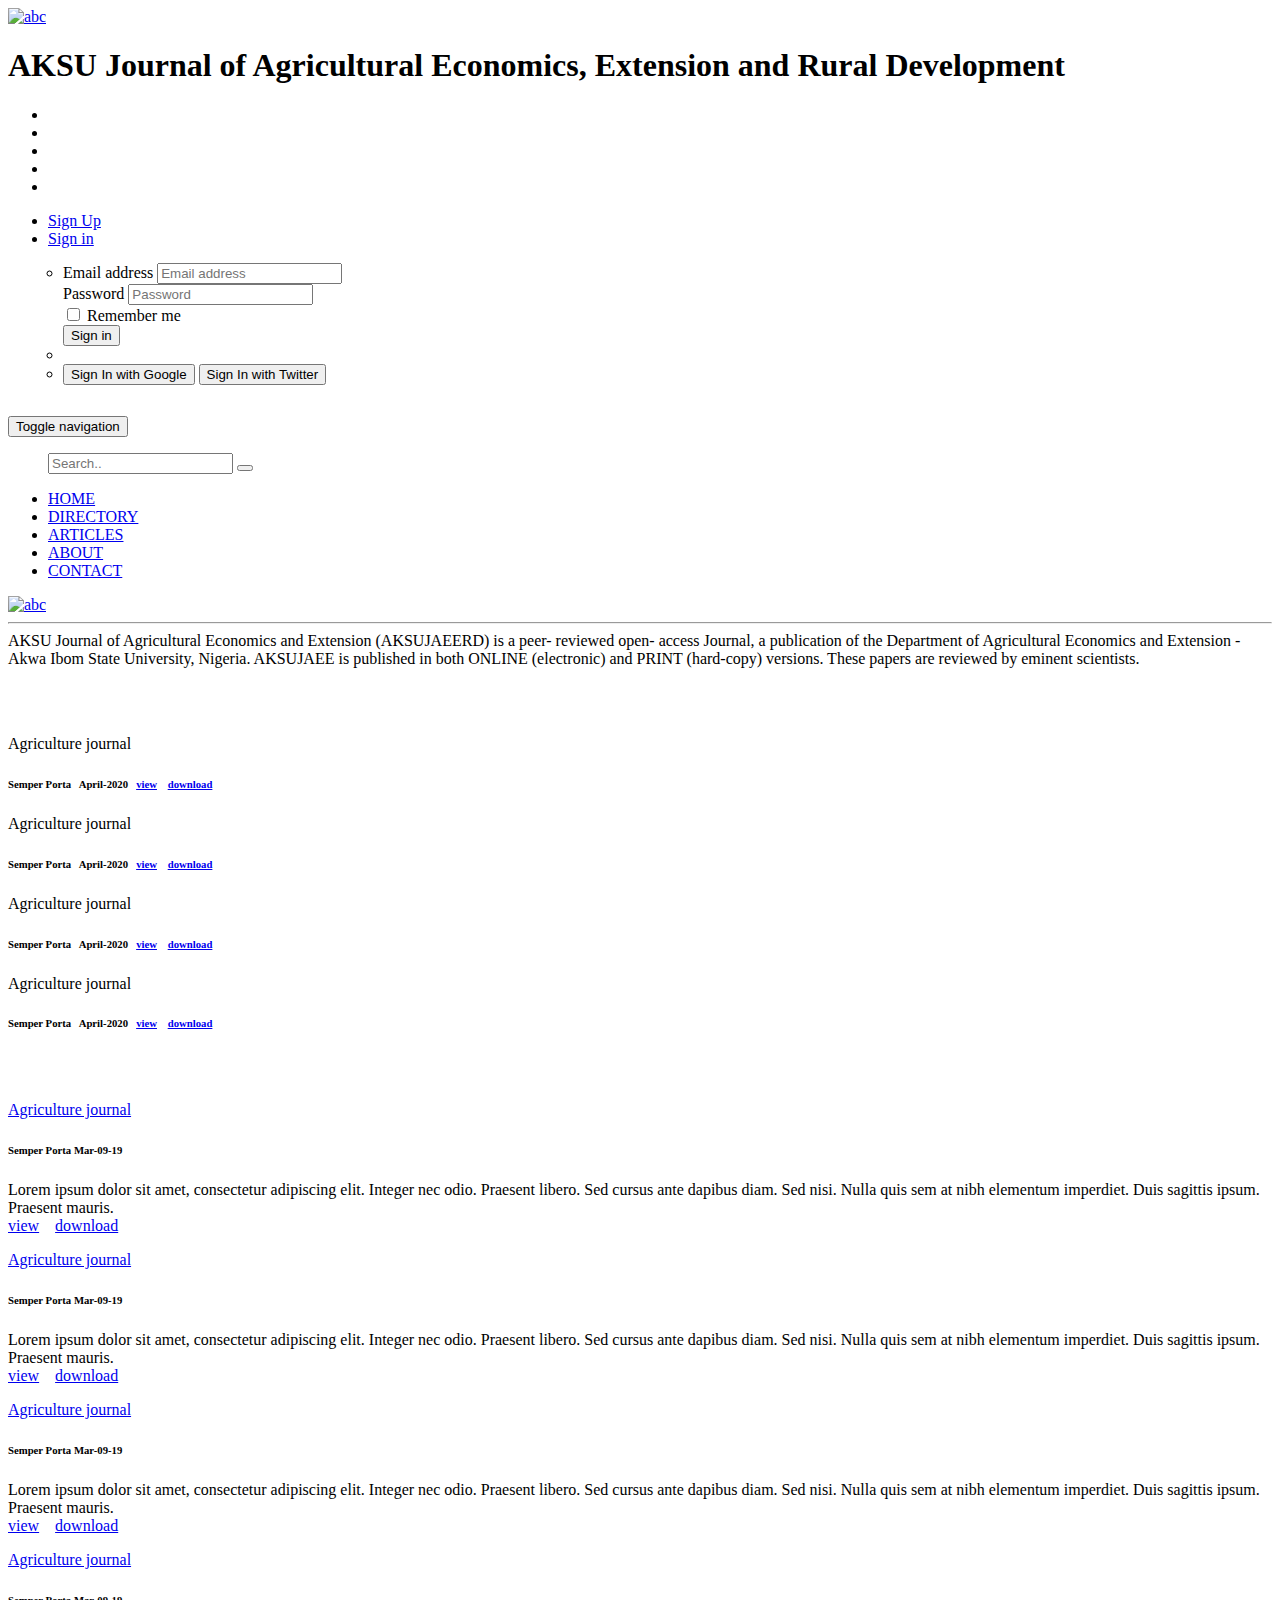
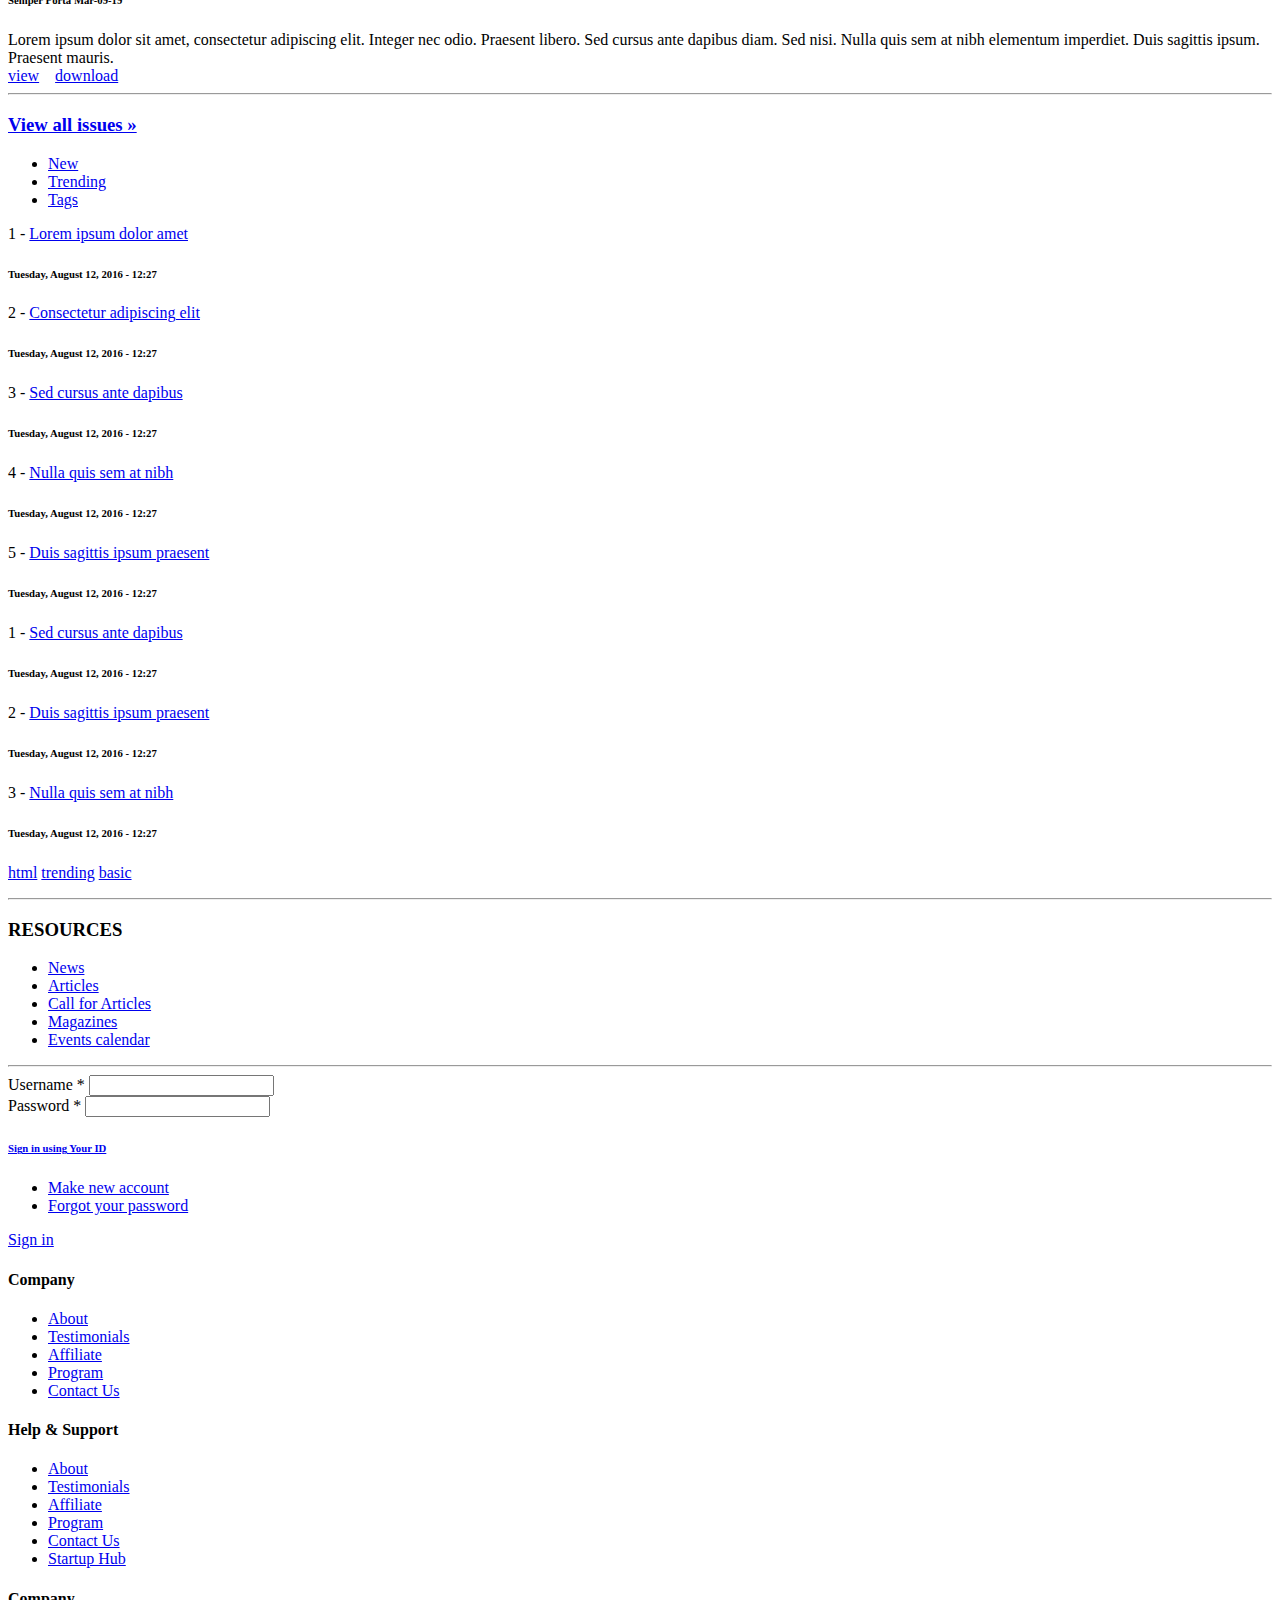
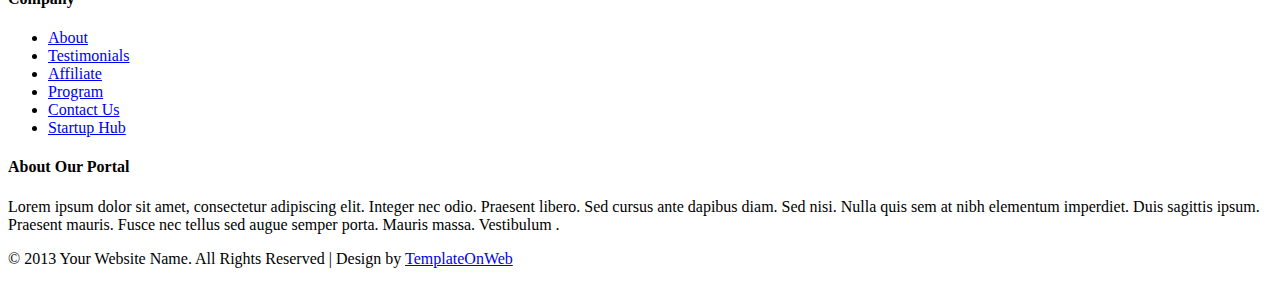
==== index.html @ 813fa4dc "Add files via upload" ====
<!DOCTYPE html>
<html lang="en">
  <head>
    <meta charset="utf-8">
    <meta http-equiv="X-UA-Compatible" content="IE=edge">
    <meta name="viewport" content="width=device-width, initial-scale=1">
    <title>Portal</title>
	<link href="css/bootstrap.min.css" rel="stylesheet">
	<link href="css/global.css" rel="stylesheet">
	<link href="css/index.css" rel="stylesheet">
	<link rel="stylesheet" type="text/css" href="css/font-awesome.min.css" />
	<link href="https://fonts.googleapis.com/css?family=Josefin+Sans&display=swap" rel="stylesheet">
	<script src="js/jquery-2.1.1.min.js"></script>
	<script src="js/bootstrap.min.js"></script>
  </head>
  
<body>
	
<section id="top">
	
 <div class="container">
  <div class="row">
   <div class="top clearfix">
    
	
	<div class="col-sm-12 col-xs-12">
	 <div class="top_3">
<a href="#"><img src="img/0.jpg" alt="abc" class="img1"></a> &nbsp;&nbsp;&nbsp;&nbsp;&nbsp;&nbsp;
	 	<div class= "head">
	 	<h1> AKSU Journal of Agricultural Economics, Extension and Rural Development  </h1>
	</div>
	<div class="col-sm-4 col-xs-4">
    	<div class="top_1">
		  <ul class="social-network social-circle">
			<li><a href="#" class="icoRss" title="Rss"><i class="fa fa-rss"></i></a></li>
			<li><a href="#" class="icoFacebook" title="Facebook"><i class="fa fa-facebook"></i></a></li>
			<li><a href="#" class="icoTwitter" title="Twitter"><i class="fa fa-twitter"></i></a></li>
			<li><a href="#" class="icoGoogle" title="Google +"><i class="fa fa-google-plus"></i></a></li>
			<li><a href="#" class="icoLinkedin" title="Linkedin"><i class="fa fa-linkedin"></i></a></li>
		 </ul>
	    </div>
	</div>
	  <ul class="nav navbar-nav navbar-right">
                  <li><a href="project/reg.php">Sign Up</a></li>
                  <li class="dropdown">
                     <a href="#" class="dropdown-toggle" data-toggle="dropdown">Sign in <b class="caret"></b></a>
                     <ul class="dropdown-menu" style="padding: 15px;min-width: 250px;">
                        <li>
                           <div class="row">
                              <div class="col-md-12 col-xs-12">
                                 <form class="form" method="post" action="#" accept-charset="UTF-8" id="login-nav">
                                    <div class="form-group">
                                       <label class="sr-only" for="exampleInputEmail2">Email address</label>
                                       <input type="email" class="form-control" id="exampleInputEmail2" placeholder="Email address" required="">
                                    </div>
                                    <div class="form-group">
                                       <label class="sr-only" for="exampleInputPassword2">Password</label>
                                       <input type="password" class="form-control" id="exampleInputPassword2" placeholder="Password" required="">
                                    </div>
                                    <div class="checkbox">
                                       <label>
                                       <input type="checkbox"> Remember me
                                       </label>
                                    </div>
                                    <div class="form-group">
                                       <button type="submit" class="btn btn-success btn-block button">Sign in</button>
                                    </div>
                                 </form>
                              </div>
                           </div>
                        </li>
                        <li class="divider"></li>
                        <li>
                           <input class="btn btn-primary btn-block button_1" type="button" id="sign-in-google" value="Sign In with Google">
                           <input class="btn btn-primary btn-block button_2" type="button" id="sign-in-twitter" value="Sign In with Twitter">
                        </li>
                     </ul>
                  </li>
               </ul>
	 </div>
	</div>
	
   </div>
  </div>
 </div>
</section>

<section id="header" class="clearfix cd-secondary-nav">
	<nav class="navbar navbar">
        <div class="container">
            <!-- Brand and toggle get grouped for better mobile display -->
            <div class="navbar-header page-scroll">
                <button type="button" class="navbar-toggle" data-toggle="collapse" data-target="#bs-example-navbar-collapse-1">
                    <span class="sr-only">Toggle navigation</span>
                    <span class="icon-bar"></span>
                    <span class="icon-bar"></span>
                    <span class="icon-bar"></span>
                </button>
             
            </div>

            <!-- Collect the nav links, forms, and other content for toggling -->
            <div class="collapse navbar-collapse" id="bs-example-navbar-collapse-1">
            	 <ul class="nav navbar-nav navbar-right">
            	<div class="col-md-12 col-xs-12">
	 				<div class="top_1">
	  					<form class="example" action="#">
        				<input type="text" placeholder="Search.." name="search">
        				<button type="submit"><i class="fa fa-search"></i></button>
     					</form>
	 				</div>
				</div>
			     </ul>
                <ul class="nav navbar-nav navbar-left">
				    <li><a class="menu_tag menu_active" href="index.html">HOME</a></li>
                    <li><a class="menu_tag" href="directory.html">DIRECTORY</a></li>
                    <li><a class="menu_tag" href="article.html">ARTICLES</a></li>
					<li><a class="menu_tag" href="news.html">ABOUT</a></li>
					<li><a class="menu_tag" href="contact.html">CONTACT</a></li>
                </ul>
				 
            </div>
            <!-- /.navbar-collapse -->
        </div>
        <!-- /.container-fluid -->
    </nav>
</section>

<section id="center" class="center_home">
 <div class="container">
  <div class="row">
 
   <div class="center_home_2 clearfix">

	<div class="col-sm-9 col-xs-9">
	 <div class="center_home_2_inner_1 clearfix">
	 	<a href="#"><img src="img/3.jpg" alt="abc" class="img"></a> <hr>
	   <div class="center_home_2_inner_1_inner clearfix">		
		<p1>AKSU Journal of Agricultural Economics and Extension (AKSUJAEERD) is a peer- reviewed open- access Journal, a publication of the Department of Agricultural Economics and Extension - Akwa Ibom State University, Nigeria. AKSUJAEE is published in both ONLINE (electronic) and PRINT (hard-copy) versions. These papers are reviewed by eminent scientists.</p1>
       <h2 class="head_bg" style="color: white">Latest publications</h2>
	   </div>
	   <div class="center_home_2_inner_1_inner_1 clearfix">
	    <div class="col-sm-9 col-xs-9">
		 <div class="center_home_2_inner_1_inner_1_right clearfix">
           <p>Agriculture journal</p>
		   <h6>
		   <i class=""></i> Semper Porta&nbsp;&nbsp;
		   <i class=""></i> April-2020&nbsp;&nbsp;
		   <a href="#">view</a>&nbsp;&nbsp;&nbsp;
		   <a href="#">download  <i class="fa fa-arrow-down"></i></a>
		  </h6>
		 </div>
		</div>
	   </div>
	   <div class="center_home_2_inner_1_inner_1 clearfix">
	   	<div class="col-sm-9 col-xs-9">
		 <div class="center_home_2_inner_1_inner_1_right clearfix">
           <p>Agriculture journal</p>
		   <h6>
		   <i class=""></i> Semper Porta&nbsp;&nbsp;
		   <i class="fa fa-calendar"></i> April-2020&nbsp;&nbsp;
		   <a href="#">view</a>&nbsp;&nbsp;&nbsp;
		   <a href="#">download  <i class="fa fa-arrow-down"></i></a>
		   </h6>
		 </div>
		</div>
	   </div>
	   <div class="center_home_2_inner_1_inner_1 clearfix">
	    <div class="col-sm-9 col-xs-9">
		 <div class="center_home_2_inner_1_inner_1_right clearfix">
           <p>Agriculture journal</p>
		   <h6>
		   <i class=""></i> Semper Porta&nbsp;&nbsp;
		   <i class="fa fa-calendar"></i> April-2020&nbsp;&nbsp;
		   <a href="#">view</a>&nbsp;&nbsp;&nbsp;
		   <a href="#">download  <i class="fa fa-arrow-down"></i></a>
		   </h6>
		 </div>
		</div>
	   </div>
	   <div class="center_home_2_inner_1_inner_1 border_none clearfix">
	    <div class="col-sm-9 col-xs-9">
		 <div class="center_home_2_inner_1_inner_1_right clearfix">
          <p>Agriculture journal</p>
		   <h6>
		   <i class=""></i> Semper Porta&nbsp;&nbsp;
		   <i class="fa fa-calendar"></i> April-2020&nbsp;&nbsp;
		   <a href="#">view</a>&nbsp;&nbsp;&nbsp;
		   <a href="#">download  <i class="fa fa-arrow-down"></i></a>
		   </h6>
		 </div>
		</div>
	   </div>
	   <div class="center_home_2_inner_1_inner clearfix">
	    <h2 class="head_bg" style="color: white">Issues</h2>
	   </div>
	   <div class="center_home_2_inner_1_inner_1 clearfix">
	    <div class="col-sm-9 col-xs-9">
		 <div class="center_home_2_inner_1_inner_1_right clearfix">
           <p><a href="#">Agriculture journal</a> </p>
		   <h6>
		   <i class=""></i> Semper Porta
		   <i class="fa fa-calendar"></i> Mar-09-19
		   </h6>
		   <p1>Lorem ipsum dolor sit amet, consectetur adipiscing elit. Integer nec odio. Praesent libero. Sed cursus ante dapibus diam. Sed nisi. Nulla quis sem at nibh elementum imperdiet. Duis sagittis ipsum. Praesent mauris.</p1><br>
		   <a href="#">view</a>&nbsp;&nbsp;&nbsp;
		   <a href="#">download  <i class="fa fa-arrow-down"></i></a>
		 </div>
		</div>
	   </div>
	   <div class="center_home_2_inner_1_inner_1 clearfix">
	    <div class="col-sm-9 col-xs-9">
		 <div class="center_home_2_inner_1_inner_1_right clearfix">
           <p><a href="#">Agriculture journal</a> </p>
		   <h6>
		   <i class=""></i> Semper Porta
		   <i class="fa fa-calendar"></i> Mar-09-19
		   </h6>
		   <p1>Lorem ipsum dolor sit amet, consectetur adipiscing elit. Integer nec odio. Praesent libero. Sed cursus ante dapibus diam. Sed nisi. Nulla quis sem at nibh elementum imperdiet. Duis sagittis ipsum. Praesent mauris.</p1><br>
		   <a href="#">view</a>&nbsp;&nbsp;&nbsp;
		   <a href="#">download  <i class="fa fa-arrow-down"></i></a>
		 </div>
		</div>
	   </div>
	   <div class="center_home_2_inner_1_inner_1 clearfix">
	   	<div class="col-sm-9 col-xs-9">
		 <div class="center_home_2_inner_1_inner_1_right clearfix">
           <p><a href="#">Agriculture journal</a> </p>
		   <h6>
		   <i class=""></i> Semper Porta
		   <i class="fa fa-calendar"></i> Mar-09-19
		   </h6>
		   <p1>Lorem ipsum dolor sit amet, consectetur adipiscing elit. Integer nec odio. Praesent libero. Sed cursus ante dapibus diam. Sed nisi. Nulla quis sem at nibh elementum imperdiet. Duis sagittis ipsum. Praesent mauris.</p1><br>
		   <a href="#">view</a>&nbsp;&nbsp;&nbsp;
		   <a href="#">download  <i class="fa fa-arrow-down"></i></a>
		 </div>
		</div>
	   </div>
	   <div class="center_home_2_inner_1_inner_1 border_none clearfix">
	   	<div class="col-sm-9 col-xs-9">
		 <div class="center_home_2_inner_1_inner_1_right clearfix">
           <p><a href="#">Agriculture journal</a> </p>
		   <h6>
		   <i class=""></i> Semper Porta
		   <i class="fa fa-calendar"></i> Mar-09-19
		   </h6>
		   <p1>Lorem ipsum dolor sit amet, consectetur adipiscing elit. Integer nec odio. Praesent libero. Sed cursus ante dapibus diam. Sed nisi. Nulla quis sem at nibh elementum imperdiet. Duis sagittis ipsum. Praesent mauris.</p1> <br>
		   <a href="#">view</a>&nbsp;&nbsp;&nbsp;
		   <a href="#">download  <i class="fa fa-arrow-down"></i></a>
		  </div>
		</div>
		</div><hr>
	    <h3><a href="#">View all issues »</a></h3>
	 </div>
	</div>
	    <div class="col-sm-3 col-xs-3">
	 
	 <div class="center_home_2_inner_2 clearfix">
	  <div class="center_home_2_inner_2_inner clearfix">
	    
	  </div>
	  <div class="center_home_2_inner_2_inner_1 clearfix">
		   <ul class="nav nav-tabs">
			  <li class="active"><a data-toggle="tab" href="#home">New</a></li>
			  <li class=""><a data-toggle="tab" href="#menu1">Trending</a></li>
			  <li class=""><a data-toggle="tab" href="#menu2">Tags</a></li>
          </ul>

			<div class="tab-content clearfix">
			  <div id="home" class="tab-pane fade clearfix active in">
				 <div class="click clearfix">
				   <div class="home_inner clearfix">
					 <p>1 - <a href="#"> Lorem ipsum dolor  amet</a></p>
					 <h6>Tuesday, August 12, 2016 - 12:27</h6>
				   </div>
				   <div class="home_inner clearfix">
					 <p>2 - <a href="#">Consectetur adipiscing elit</a></p>
					 <h6>Tuesday, August 12, 2016 - 12:27</h6>
				   </div>
				   <div class="home_inner clearfix">
					 <p>3 - <a href="#">Sed cursus ante dapibus</a></p>
					<h6>Tuesday, August 12, 2016 - 12:27</h6>
				   </div>
				   <div class="home_inner clearfix">
					 <p>4 - <a href="#">Nulla quis sem at nibh</a></p>
					<h6>Tuesday, August 12, 2016 - 12:27</h6>
				   </div>
				   <div class="home_inner clearfix">
					 <p>5 - <a href="#">Duis sagittis ipsum praesent</a></p>
					<h6>Tuesday, August 12, 2016 - 12:27</h6>
				   </div>
			   </div>
			  </div>
			  <div id="menu1" class="tab-pane fade clearfix">
				 <div class="click clearfix">
				   <div class="home_inner clearfix">
					 <p>1 - <a href="#"> Sed cursus ante dapibus</a></p>
					 <h6>Tuesday, August 12, 2016 - 12:27</h6>
				   </div>
				   <div class="home_inner clearfix">
					 <p>2 - <a href="#">Duis sagittis ipsum praesent </a></p>
					 <h6>Tuesday, August 12, 2016 - 12:27</h6>
				   </div>
				   <div class="home_inner clearfix">
					 <p>3 - <a href="#">Nulla quis sem at nibh</a></p>
					 <h6>Tuesday, August 12, 2016 - 12:27</h6>
				   </div>
				   
				   
			   </div>
			  </div>
			  <div id="menu2" class="tab-pane fade clearfix">
				 <div class="click clearfix">
				   <div class="menu_2_inner clearfix">
					 <p>
					   <a href="#">html</a>
					   <a href="#">trending</a>
					   <a href="#">basic</a>
					 </p>
				   </div>
			   </div>
			  </div>
			</div>
			<hr/>
			   <div class="center_home_2_inner_heading clearfix">
	     <h3 class="heading_tag">RESOURCES</h3>
		   <ul>
			<li><a href="#">News</a></li>
			<li><a href="#">Articles</a></li>
			<li><a href="#">Call for Articles</a></li>
			<li><a href="#">Magazines</a></li>
			<li><a href="#">Events calendar</a></li>
		   </ul>
	   </div>
	   <hr/>
	    <div class="center_home_2_inner_login clearfix">
			  <div class="form-group">
				<label for="inputEmail">Username <span class="icon_tag">*</span></label>
				<input type="email" class="form-control" id="inputEmail">
		     </div>
			  <div class="form-group">
				<label for="inputEmail">Password <span class="icon_tag">*</span></label>
				<input type="email" class="form-control" id="inputEmail_1">
		     </div>
			  <h6><a href="#"><i class="fa fa-user"></i> Sign in using Your ID</a></h6>
			  <ul>
			   <li><a href="#">Make new account</a></li>
			   <li><a href="#">Forgot your password</a></li>
			  </ul>
			  <p><a class="button text-center" href="#">Sign in</a></p>
		   </div>

		</div>
	 </div>
	</div>
   </div>
  </div>
 </div>
</section>

<section id="footer">
 <div class="container">
  <div class="row">
    <div class="col-sm-2 col-xs-2">
	 <div class="footer_1 clearfix">
	  <h4>Company</h4>
	  <ul> 
	   <li><a href="#">About</a></li>
	   <li><a href="#">Testimonials</a></li>
	   <li><a href="#">Affiliate</a></li>
	   <li><a href="#">Program</a></li>
	   <li><a href="#">Contact Us</a></li>
	   
	  </ul>
	 </div>
	</div>
	<div class="col-sm-2 col-xs-2">
	 <div class="footer_1 clearfix">
	  <h4>Help & Support</h4>
	  <ul> 
	   <li><a href="#">About</a></li>
	   <li><a href="#">Testimonials</a></li>
	   <li><a href="#">Affiliate</a></li>
	   <li><a href="#">Program</a></li>
	   <li><a href="#">Contact Us</a></li>
	   <li><a href="#">Startup Hub</a></li>
	  </ul>
	 </div>
	</div>
	<div class="col-sm-2 col-xs-2">
	 <div class="footer_1 clearfix">
	  <h4>Company</h4>
	  <ul> 
	   <li><a href="#">About</a></li>
	   <li><a href="#">Testimonials</a></li>
	   <li><a href="#">Affiliate</a></li>
	   <li><a href="#">Program</a></li>
	   <li><a href="#">Contact Us</a></li>
	   <li><a href="#">Startup Hub</a></li>
	  </ul>
	 </div>
	</div>
	<div class="col-sm-6 col-xs-6">
	 <div class="footer_1 clearfix">
	  <h4>About Our Portal</h4>
	  <p>Lorem ipsum dolor sit amet, consectetur adipiscing elit. Integer nec odio. Praesent libero. Sed cursus ante dapibus diam. Sed nisi. Nulla quis sem at nibh elementum imperdiet. Duis sagittis ipsum. Praesent mauris. Fusce nec tellus sed augue semper porta. Mauris massa. Vestibulum .</p>
	 </div>
	</div>
  </div>
 </div> 
</section>

<section id="footer_bottom">
 <div class="container">
  <div class="row">
   <div class="col-sm-12">
    <div class="footer_bottom_1 text-center clearfix">
	  <p>© 2013 Your Website Name. All Rights Reserved | Design by <a href="http://www.templateonweb.com">TemplateOnWeb</a></p>
	</div>
   </div>
  </div>
 </div>
</section>

<script>
$(document).ready(function(){

/*****Fixed Menu******/
var secondaryNav = $('.cd-secondary-nav'),
   secondaryNavTopPosition = secondaryNav.offset().top;
	$(window).on('scroll', function(){
		if($(window).scrollTop() > secondaryNavTopPosition ) {
			secondaryNav.addClass('is-fixed');	
		} else {
			secondaryNav.removeClass('is-fixed');
		}
	});	
	
});
</script>
</body>
 

</html>
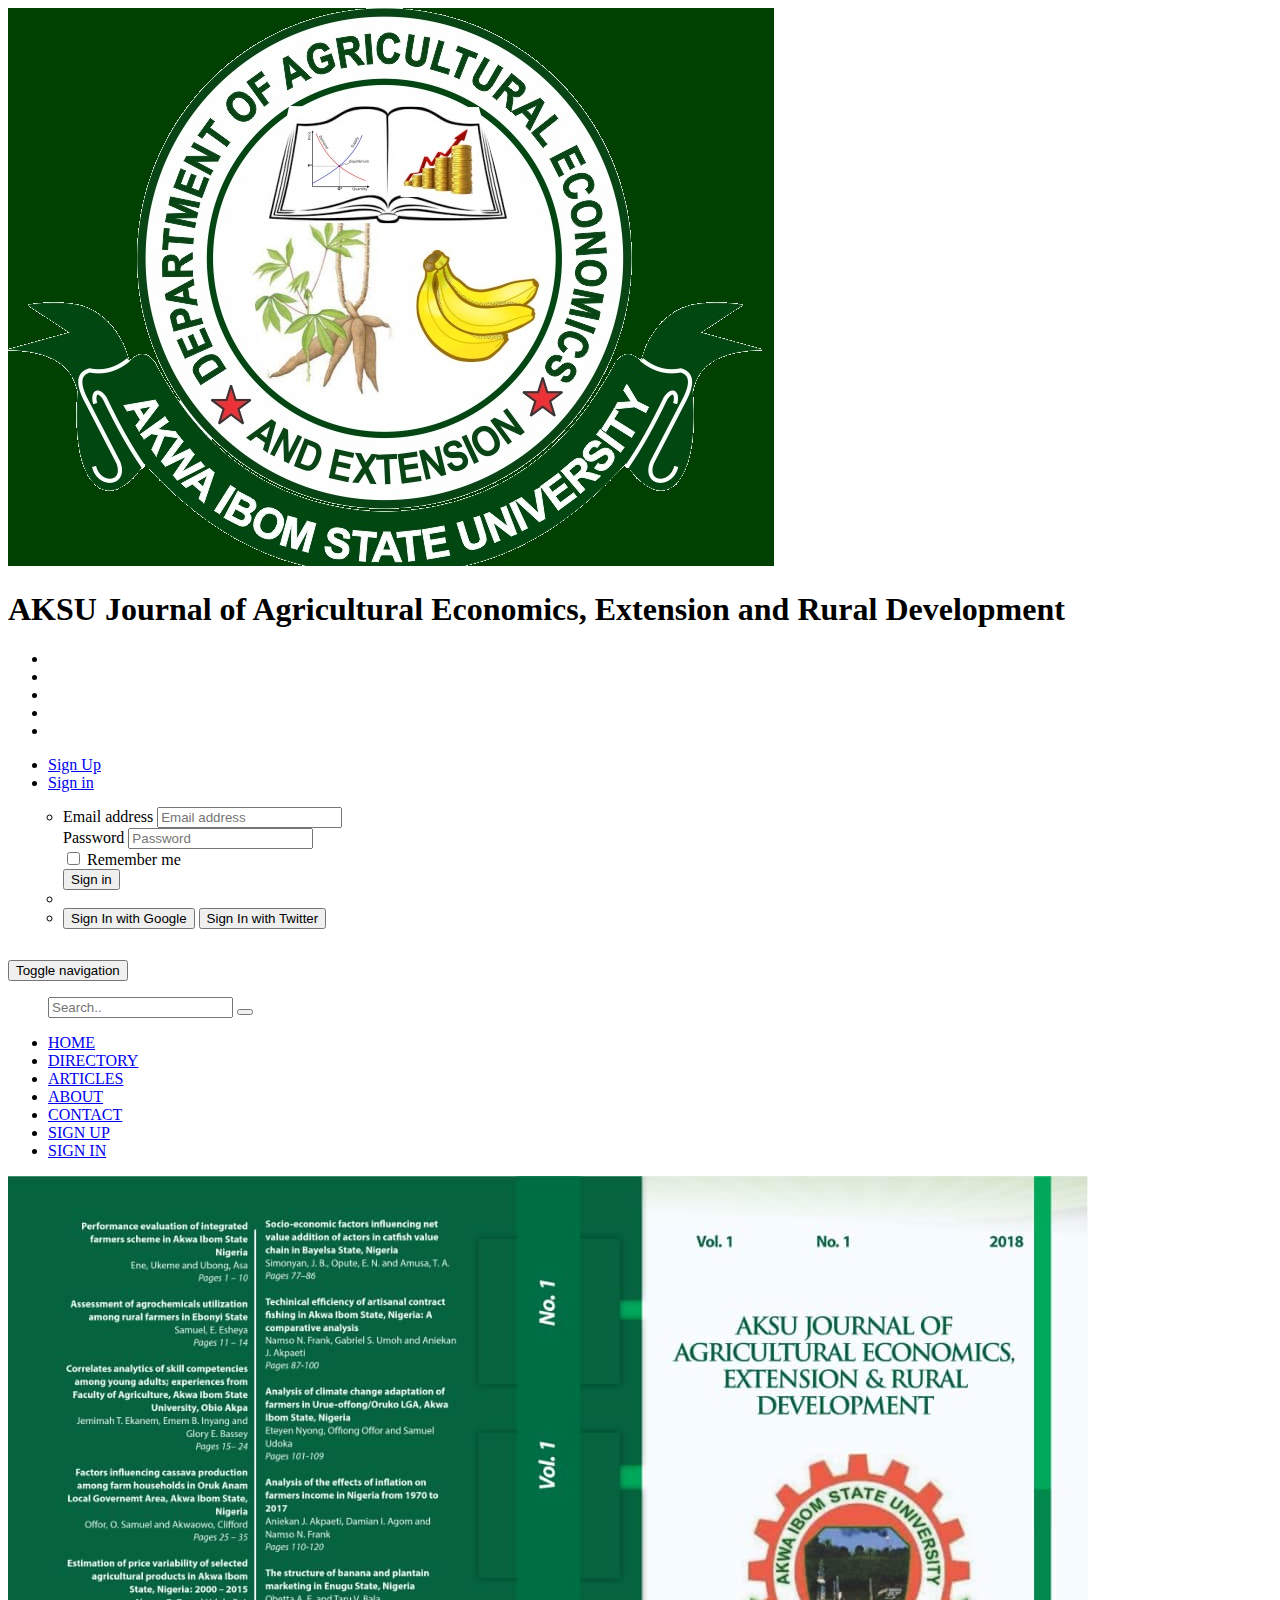
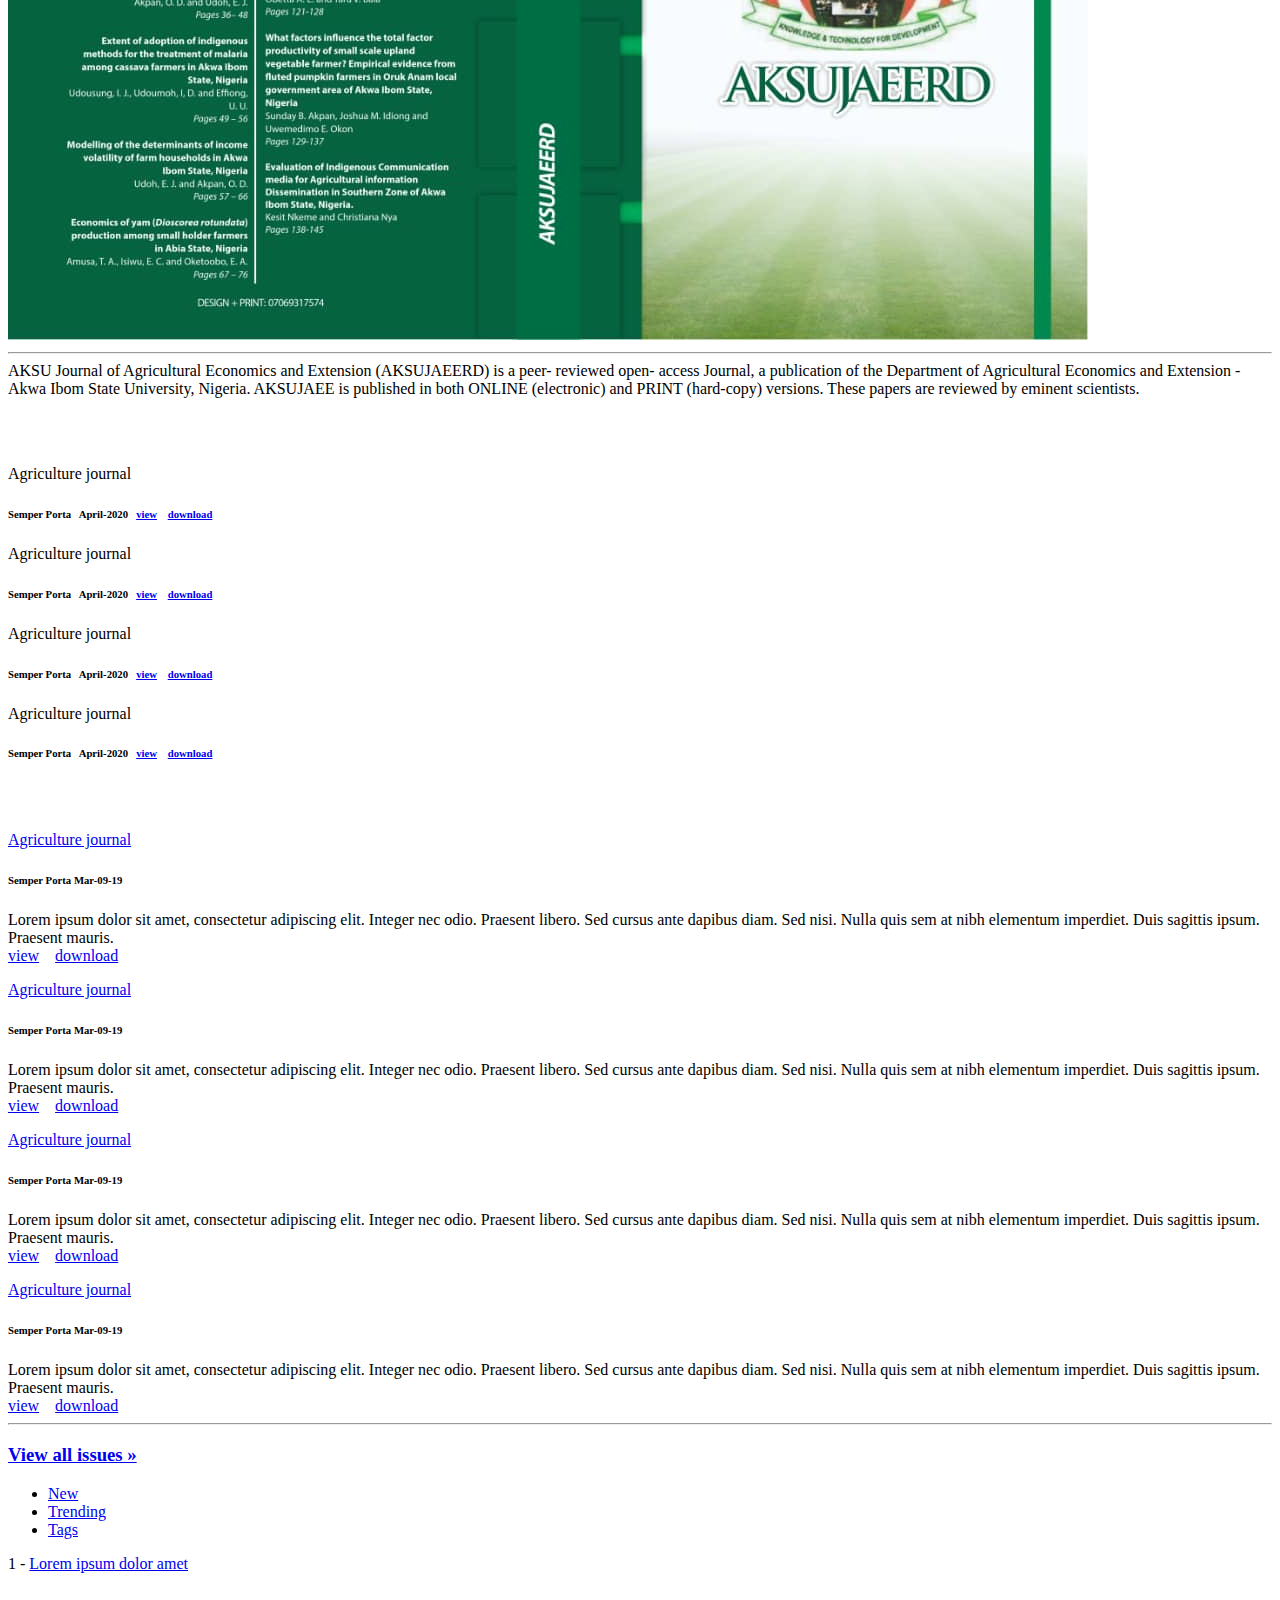
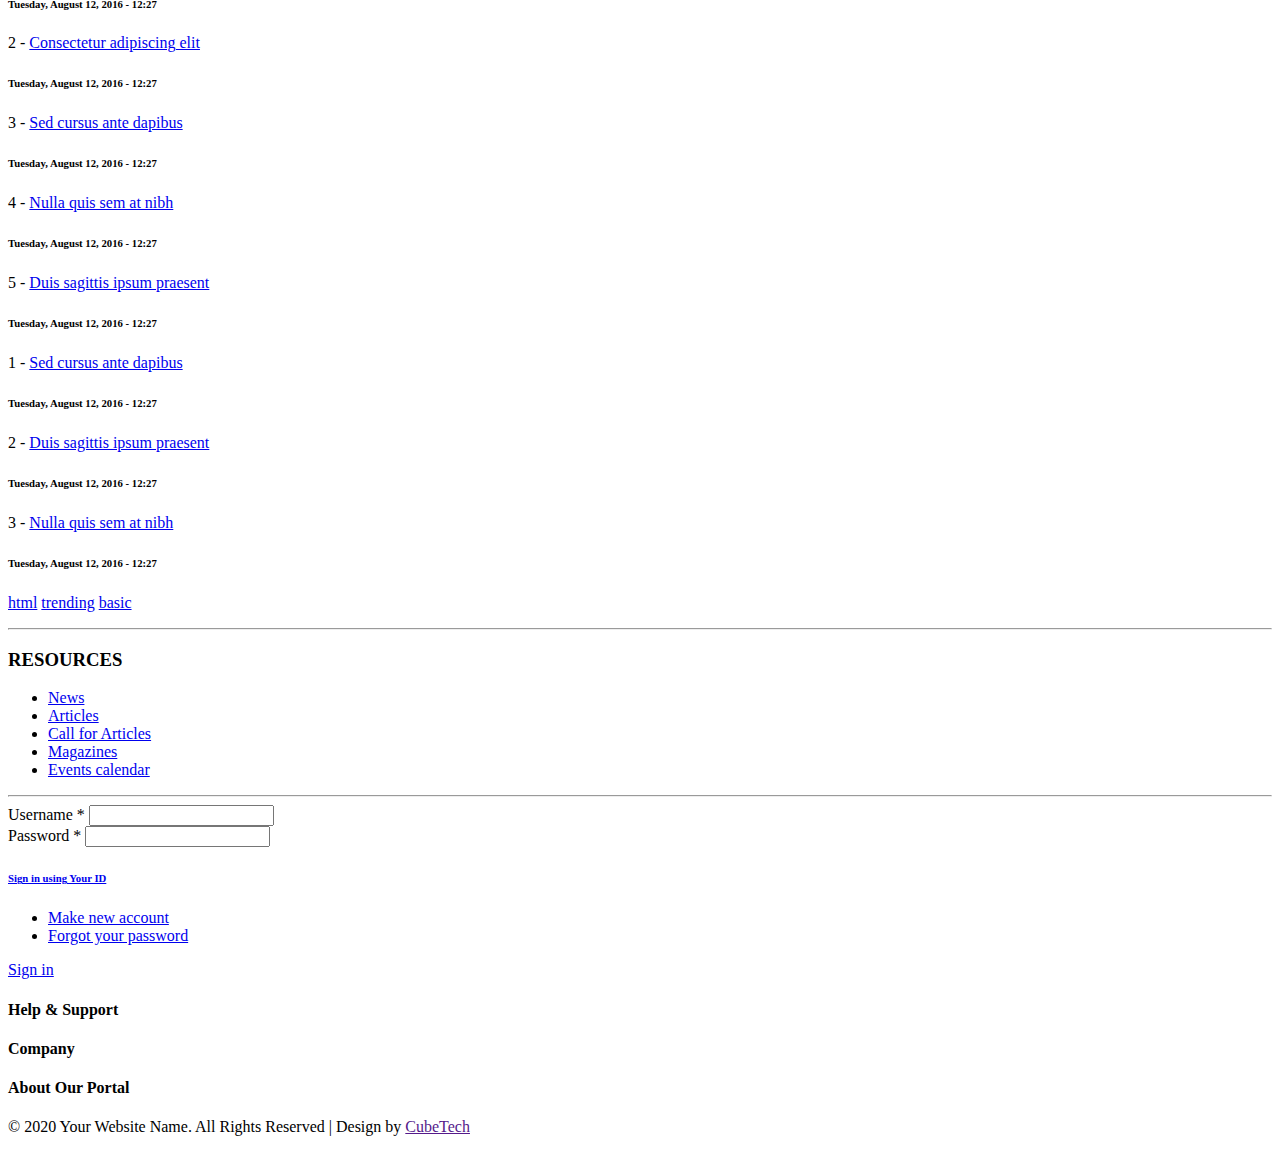
==== commit 10f763d5: "Update index.html" ====
--- a/index.html
+++ b/index.html
@@ -117,6 +117,10 @@
                     <li><a class="menu_tag" href="article.html">ARTICLES</a></li>
 					<li><a class="menu_tag" href="news.html">ABOUT</a></li>
 					<li><a class="menu_tag" href="contact.html">CONTACT</a></li>
+					
+					<li class="hides"><a class="menu_tag" href="contact.html">SIGN UP</a></li>
+					<li class="hides"><a class="menu_tag" href="contact.html">SIGN IN</a></li>
+                
                 </ul>
 				 
             </div>
@@ -132,7 +136,7 @@
  
    <div class="center_home_2 clearfix">
 
-	<div class="col-sm-9 col-xs-9">
+	<div class="col-sm-12 col-md-9">
 	 <div class="center_home_2_inner_1 clearfix">
 	 	<a href="#"><img src="img/3.jpg" alt="abc" class="img"></a> <hr>
 	   <div class="center_home_2_inner_1_inner clearfix">		
@@ -140,7 +144,7 @@
        <h2 class="head_bg" style="color: white">Latest publications</h2>
 	   </div>
 	   <div class="center_home_2_inner_1_inner_1 clearfix">
-	    <div class="col-sm-9 col-xs-9">
+	    <div class="col-sm-12 col-md-9">
 		 <div class="center_home_2_inner_1_inner_1_right clearfix">
            <p>Agriculture journal</p>
 		   <h6>
@@ -153,7 +157,7 @@
 		</div>
 	   </div>
 	   <div class="center_home_2_inner_1_inner_1 clearfix">
-	   	<div class="col-sm-9 col-xs-9">
+	   	<div class="col-sm-12 col-md-12">
 		 <div class="center_home_2_inner_1_inner_1_right clearfix">
            <p>Agriculture journal</p>
 		   <h6>
@@ -166,7 +170,7 @@
 		</div>
 	   </div>
 	   <div class="center_home_2_inner_1_inner_1 clearfix">
-	    <div class="col-sm-9 col-xs-9">
+	    <div class="col-sm-12 col-md-12">
 		 <div class="center_home_2_inner_1_inner_1_right clearfix">
            <p>Agriculture journal</p>
 		   <h6>
@@ -179,7 +183,7 @@
 		</div>
 	   </div>
 	   <div class="center_home_2_inner_1_inner_1 border_none clearfix">
-	    <div class="col-sm-9 col-xs-9">
+	    <div class="col-sm-12 col-md-12">
 		 <div class="center_home_2_inner_1_inner_1_right clearfix">
           <p>Agriculture journal</p>
 		   <h6>
@@ -195,7 +199,7 @@
 	    <h2 class="head_bg" style="color: white">Issues</h2>
 	   </div>
 	   <div class="center_home_2_inner_1_inner_1 clearfix">
-	    <div class="col-sm-9 col-xs-9">
+	    <div class="col-sm-12 col-md-12">
 		 <div class="center_home_2_inner_1_inner_1_right clearfix">
            <p><a href="#">Agriculture journal</a> </p>
 		   <h6>
@@ -209,7 +213,7 @@
 		</div>
 	   </div>
 	   <div class="center_home_2_inner_1_inner_1 clearfix">
-	    <div class="col-sm-9 col-xs-9">
+	    <div class="col-sm-12 col-md-12">
 		 <div class="center_home_2_inner_1_inner_1_right clearfix">
            <p><a href="#">Agriculture journal</a> </p>
 		   <h6>
@@ -223,7 +227,7 @@
 		</div>
 	   </div>
 	   <div class="center_home_2_inner_1_inner_1 clearfix">
-	   	<div class="col-sm-9 col-xs-9">
+	   	<div class="col-sm-12 col-md-12">
 		 <div class="center_home_2_inner_1_inner_1_right clearfix">
            <p><a href="#">Agriculture journal</a> </p>
 		   <h6>
@@ -237,7 +241,7 @@
 		</div>
 	   </div>
 	   <div class="center_home_2_inner_1_inner_1 border_none clearfix">
-	   	<div class="col-sm-9 col-xs-9">
+	   	<div class="col-sm-12 col-md-12">
 		 <div class="center_home_2_inner_1_inner_1_right clearfix">
            <p><a href="#">Agriculture journal</a> </p>
 		   <h6>
@@ -253,7 +257,7 @@
 	    <h3><a href="#">View all issues »</a></h3>
 	 </div>
 	</div>
-	    <div class="col-sm-3 col-xs-3">
+	    <div class="col-sm-12 col-md-3">
 	 
 	 <div class="center_home_2_inner_2 clearfix">
 	  <div class="center_home_2_inner_2_inner clearfix">
@@ -361,49 +365,23 @@
 <section id="footer">
  <div class="container">
   <div class="row">
-    <div class="col-sm-2 col-xs-2">
+   
+	<div class="col-sm-2 col-md-4">
+	 <div class="footer_1 clearfix">
+	  <h4>Help & Support</h4>
+	
+	 </div>
+	</div>
+	<div class="col-sm-2 col-md-4">
 	 <div class="footer_1 clearfix">
 	  <h4>Company</h4>
-	  <ul> 
-	   <li><a href="#">About</a></li>
-	   <li><a href="#">Testimonials</a></li>
-	   <li><a href="#">Affiliate</a></li>
-	   <li><a href="#">Program</a></li>
-	   <li><a href="#">Contact Us</a></li>
-	   
-	  </ul>
-	 </div>
-	</div>
-	<div class="col-sm-2 col-xs-2">
-	 <div class="footer_1 clearfix">
-	  <h4>Help & Support</h4>
-	  <ul> 
-	   <li><a href="#">About</a></li>
-	   <li><a href="#">Testimonials</a></li>
-	   <li><a href="#">Affiliate</a></li>
-	   <li><a href="#">Program</a></li>
-	   <li><a href="#">Contact Us</a></li>
-	   <li><a href="#">Startup Hub</a></li>
-	  </ul>
-	 </div>
-	</div>
-	<div class="col-sm-2 col-xs-2">
-	 <div class="footer_1 clearfix">
-	  <h4>Company</h4>
-	  <ul> 
-	   <li><a href="#">About</a></li>
-	   <li><a href="#">Testimonials</a></li>
-	   <li><a href="#">Affiliate</a></li>
-	   <li><a href="#">Program</a></li>
-	   <li><a href="#">Contact Us</a></li>
-	   <li><a href="#">Startup Hub</a></li>
-	  </ul>
-	 </div>
-	</div>
-	<div class="col-sm-6 col-xs-6">
+	  
+	 </div>
+	</div>
+	<div class="col-sm-2 col-md-4">
 	 <div class="footer_1 clearfix">
 	  <h4>About Our Portal</h4>
-	  <p>Lorem ipsum dolor sit amet, consectetur adipiscing elit. Integer nec odio. Praesent libero. Sed cursus ante dapibus diam. Sed nisi. Nulla quis sem at nibh elementum imperdiet. Duis sagittis ipsum. Praesent mauris. Fusce nec tellus sed augue semper porta. Mauris massa. Vestibulum .</p>
+	 
 	 </div>
 	</div>
   </div>
@@ -415,7 +393,7 @@
   <div class="row">
    <div class="col-sm-12">
     <div class="footer_bottom_1 text-center clearfix">
-	  <p>© 2013 Your Website Name. All Rights Reserved | Design by <a href="http://www.templateonweb.com">TemplateOnWeb</a></p>
+	  <p>© 2020 Your Website Name. All Rights Reserved | Design by <a href="">CubeTech</a></p>
 	</div>
    </div>
   </div>
